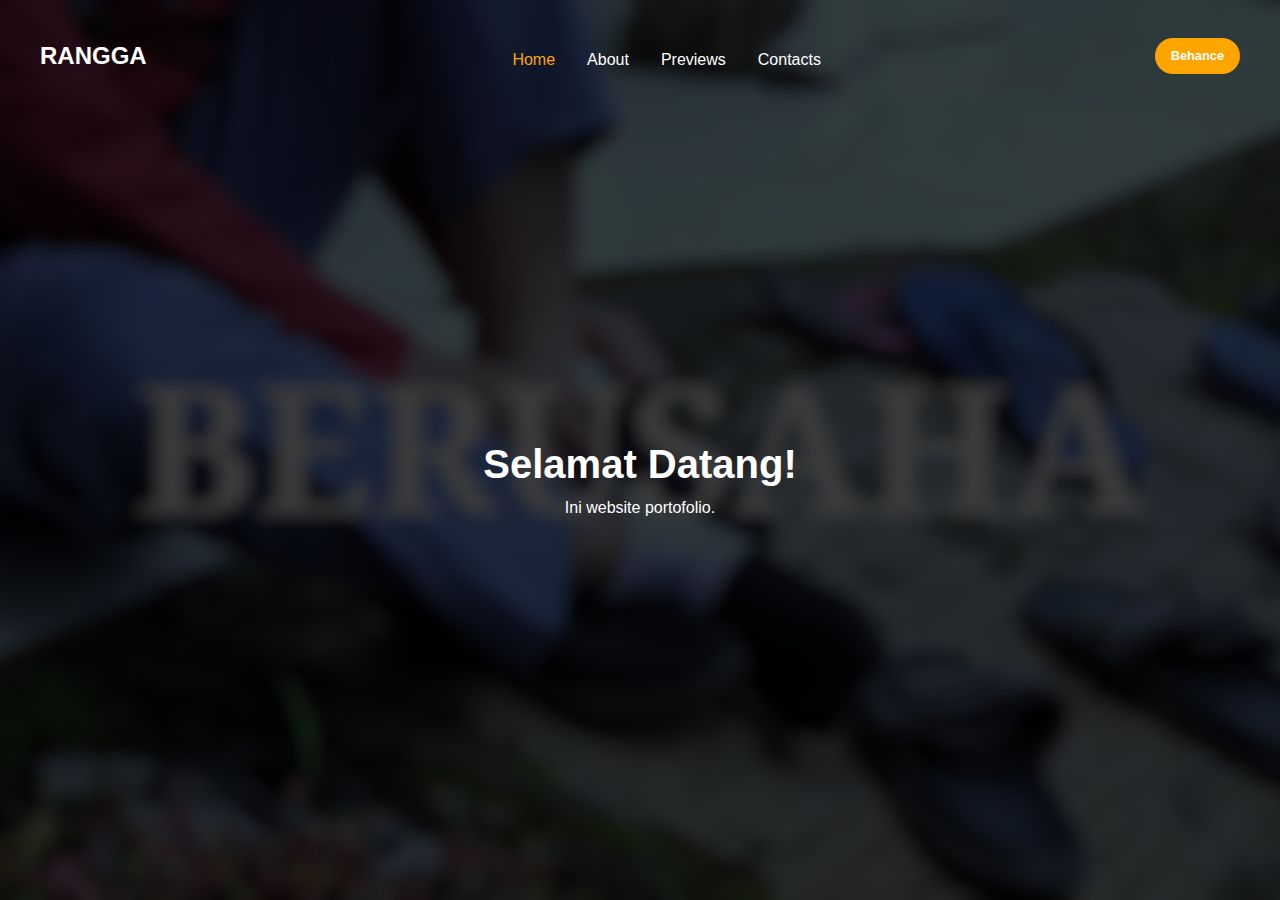
==== index.html @ 04fedf33 "Add files via upload" ====
<!DOCTYPE html>
<html lang="en">
<head>
    <meta charset="UTF-8">
    <meta name="viewport" content="width=device-width, initial-scale=1.0">
    <link rel="stylesheet" href="https://cdnjs.cloudflare.com/ajax/libs/font-awesome/6.3.0/css/all.min.css"
    integrity="sha512-SzlrxWUlpfuzQ+pcUCosxcglQRNAq/DZjVsC0lE40xsADsfeQoEypE+enwcOiGjk/bSuGGKHEyjSoQ1zVisanQ=="
    crossorigin="anonymous" referrerpolicy="no-referrer" />
    <link href="https://cdn.jsdelivr.net/npm/bootstrap@5.3.3/dist/css/bootstrap.min.css" rel="stylesheet" integrity="sha384-QWTKZyjpPEjISv5WaRU9OFeRpok6YctnYmDr5pNlyT2bRjXh0JMhjY6hW+ALEwIH" crossorigin="anonymous">
    <link rel="stylesheet" href="style.css">
    <style>
        /* Animasi Dissolve */
        @keyframes dissolve {
            from {
                opacity: 0;
            }
            to {
                opacity: 1;
            }
        }

        main {
            animation: dissolve 2s ease-out; /* Ubah durasi dan timing sesuai kebutuhan */
        }
    </style>
    <title>Rangga's Website</title>
</head>
<body>
    <header>
        <div class="navbar py-4">
            <div class="logo"><a href="index.html">RANGGA</a></div>
            <ul class="links mt-4">
                <li><a href="index.html" style="color: orange;">Home</a></li>
                <li><a href="about.html">About</a></li>
                <li><a href="videos.html">Previews</a></li>
                <li><a href="contact.html">Contacts</a></li>
            </ul>
            <a href="https://www.behance.net/rangganingrat" class="action_btn">Behance</a>
            <div class="toggle_btn">
                <i class="fa-solid fa-bars"></i>
            </div>
        </div>

        <div class="dropdown_menu">
            <ul>
                <li><a href="index.html" style="color: orange;">Home</a></li>
                <li><a href="about.html">About</a></li>
                <li><a href="videos.html">Previews</a></li>
                <li><a href="contact.html">Contacts</a></li>
                <li><a href="https://www.behance.net/rangganingrat" class="action_btn">Behance</a></li>
            </ul>
        </div>
    </header>
    
    <main>
        <section id="home">
            <h1 style="font-weight: bold;">Selamat Datang!</h1>
            <a>
                Ini website portofolio.
            </a>
        </section>
    </main>        

    <script>
        const toggleBtn = document.querySelector('.toggle_btn');
        const toggleBtnIcon = document.querySelector('.toggle_btn i');
        const dropDownMenu = document.querySelector('.dropdown_menu');

        toggleBtn.onclick = function () {
            dropDownMenu.classList.toggle('open');
            const isOpen = dropDownMenu.classList.contains('open');

            toggleBtnIcon.classList = isOpen ? 'fa-solid fa-xmark' : 'fa-solid fa-bars';
        };
    </script>
    <script src="https://cdn.jsdelivr.net/npm/@popperjs/core@2.11.8/dist/umd/popper.min.js" integrity="sha384-I7E8VVD/ismYTF4hNIPjVp/Zjvgyol6VFvRkX/vR+Vc4jQkC+hVqc2pM8ODewa9r" crossorigin="anonymous"></script>
    <script src="https://cdn.jsdelivr.net/npm/bootstrap@5.3.3/dist/js/bootstrap.min.js" integrity="sha384-0pUGZvbkm6XF6gxjEnlmuGrJXVbNuzT9qBBavbLwCsOGabYfZo0T0to5eqruptLy" crossorigin="anonymous"></script>
</body>
</html>
---- style.css ----
* {
    margin: 0;
    padding: 0;
    box-sizing: border-box;
    font-family: 'Open Sans', sans-serif;
}

body {
    height: 100vh;
    background-color: #000;
    background-image: url(/images/bg.png);
    background-size: cover;
    background-position: center;
}

li {
    list-style: none;
}

a {
    text-decoration: none;
    color: #fff;
    font-size: 1rem;
}

a:hover {
    color: orange;
}

/* HEADER */

header {
    position: relative;
    padding: 0 2rem;
    animation: fadeIn 0.5s ease forwards;
}

.navbar {
    width: 100%;
    height: 60px;
    max-width: 1200px;
    margin: 0 auto;
    display: flex;
    align-items: center;
    justify-content: space-between;
}

.navbar .logo a {
    font-size: 1.5rem;
    font-weight: bold;
}

.navbar .links {
    display: flex;
    gap: 2rem;
}

.navbar .toggle_btn {
    color: #fff;
    font-size: 1.5rem;
    cursor: pointer;
    display: none;
}

.action_btn {
    background-color: orange;
    color: #fff;
    padding: 0.5rem 1rem;
    border: none;
    outline: none;
    border-radius: 20px;
    font-size: 0.8rem;
    font-weight: bold;
    cursor: pointer;
    transition: scale 0.2s ease;
}

.action_btn:hover {
    transform: scale(1.05);
}

/* DROPDOWN MENU */

.dropdown_menu {
    display: none;
    position: absolute;
    right: 2rem;
    top: 60px;
    height: 0;
    width: 300px;
    background: rgba(225, 225, 225, 0.1);
    backdrop-filter: blur(15px);
    border-radius: 10px;
    overflow: hidden;
    transition: height 0.2s cubic-bezier(0.175, 0.885, 0.32, 1.275);
}

.dropdown_menu.open {
    height: 240px;
}

.dropdown_menu li {
    padding: 0.7rem;
    display: flex;
    align-items: center;
    justify-content: center;
}

.dropdown_menu .action_btn {
    width: 100%;
    display: flex;
    justify-content: center;
}

/* HOME */

section#home {
    height: calc(100vh - 60px);
    display: flex;
    flex-direction: column;
    align-items: center;
    justify-content: center;
    text-align: center;
    color: #fff;
}

@keyframes fadeIn {
    from {
        opacity: 0;
    }
    to {
        opacity: 1;
    }
}

.textactive {
    color : orange;
}
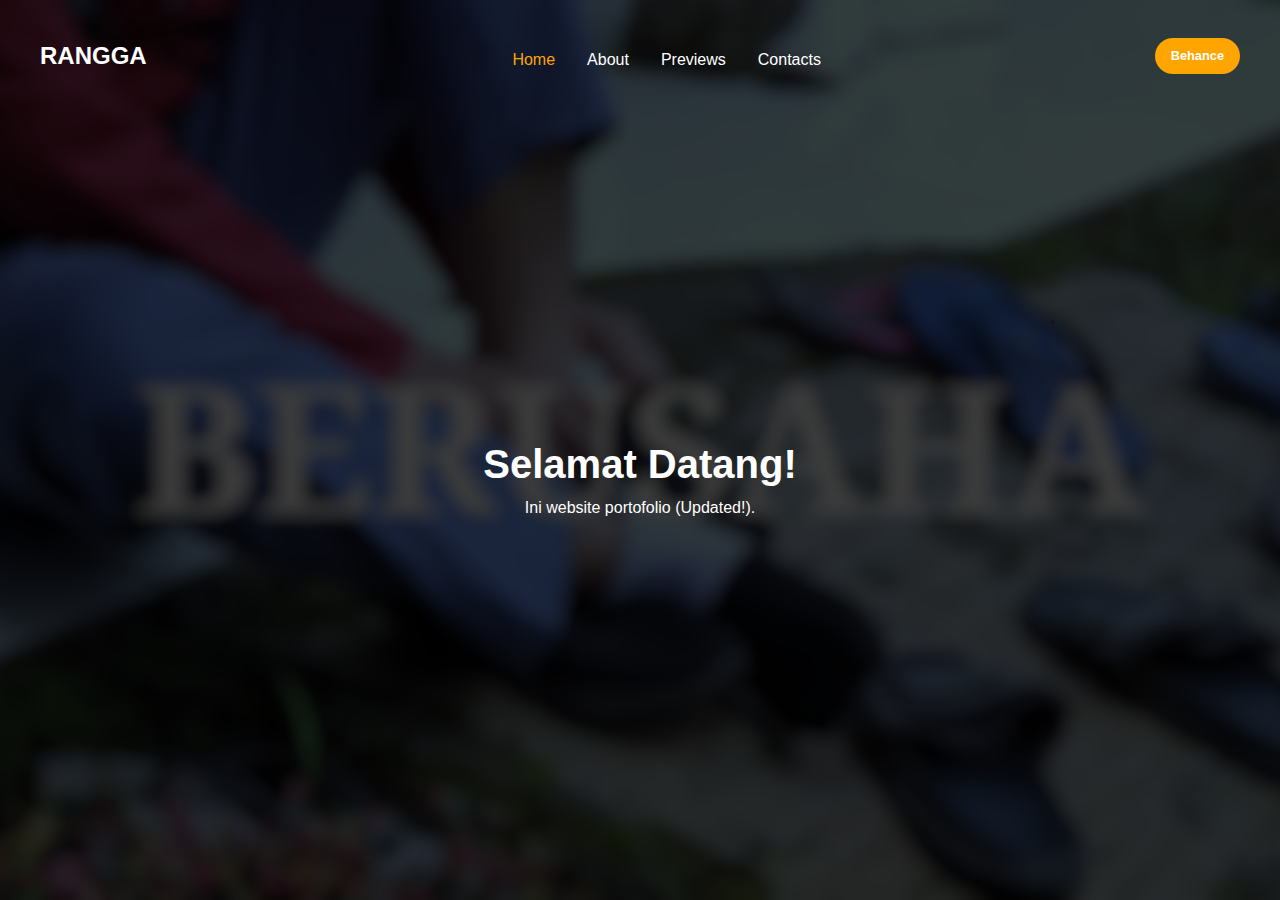
==== commit 9af3b92a: "Update index" ====
--- a/index.html
+++ b/index.html
@@ -35,7 +35,7 @@
                 <li><a href="videos.html">Previews</a></li>
                 <li><a href="contact.html">Contacts</a></li>
             </ul>
-            <a href="https://www.behance.net/rangganingrat" class="action_btn">Behance</a>
+            <a href="https://www.behance.net/rangganingrat" target="_blank "class="action_btn">Behance</a>
             <div class="toggle_btn">
                 <i class="fa-solid fa-bars"></i>
             </div>
@@ -56,7 +56,7 @@
         <section id="home">
             <h1 style="font-weight: bold;">Selamat Datang!</h1>
             <a>
-                Ini website portofolio.
+                Ini website portofolio (Updated!).
             </a>
         </section>
     </main>        
